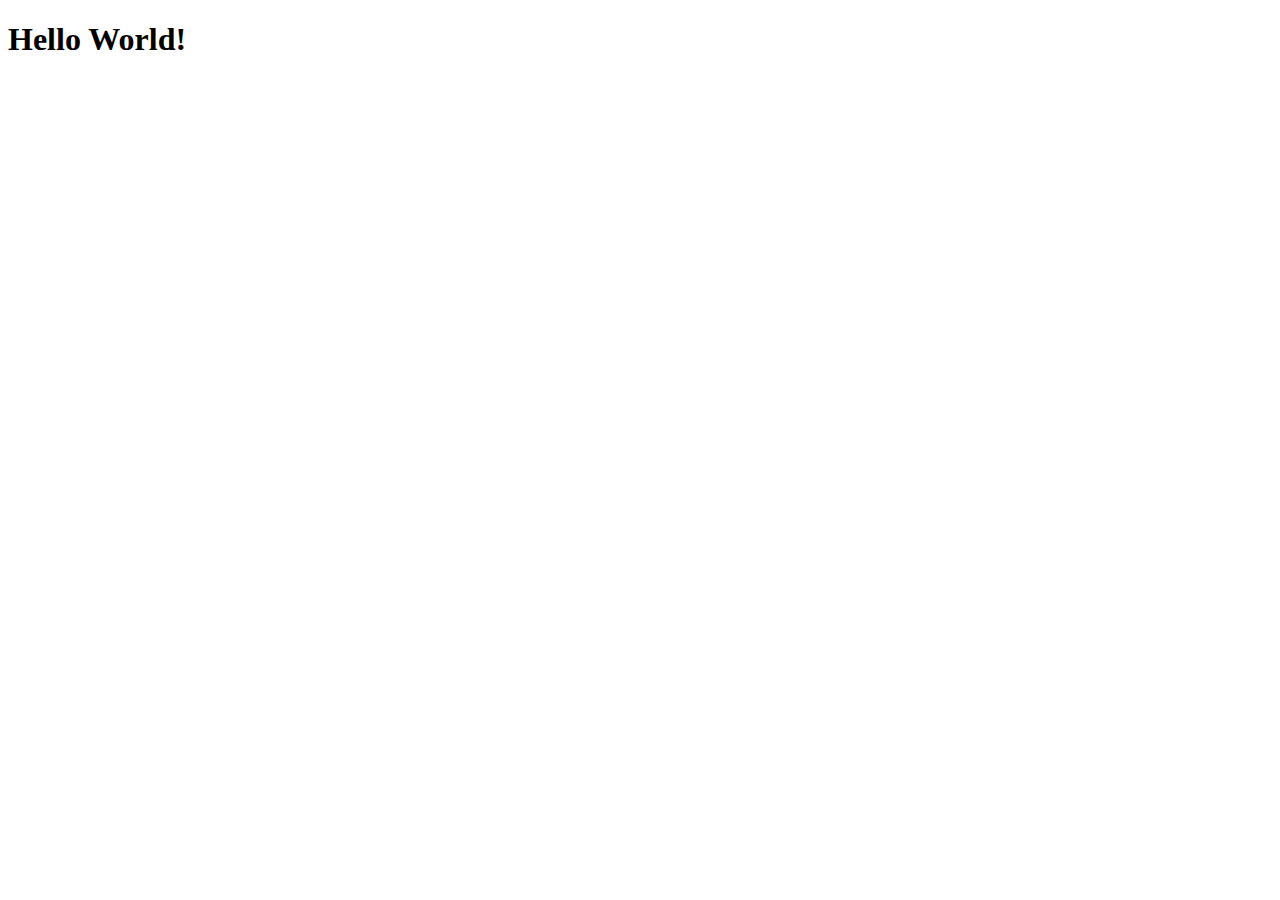
==== index.html @ 652b16c7 "Embeds correct YouTube video on the index page" ====
<!DOCTYPE html>
<html lang="en">
<head>
  <meta charset="utf-8">
  <meta name="Description" content="INF 7420 Project">
  <meta name="viewport" content="width=device-width, initial-scale=1">
  <title>Document</title>
</head>
<body>
  <h1>Hello World!</h1>
  <iframe width="560" height="315" src="https://www.youtube.com/embed/gEyj0GQFSw4" frameborder="0" allow="autoplay; encrypted-media" allowfullscreen></iframe>
</body>
</html>
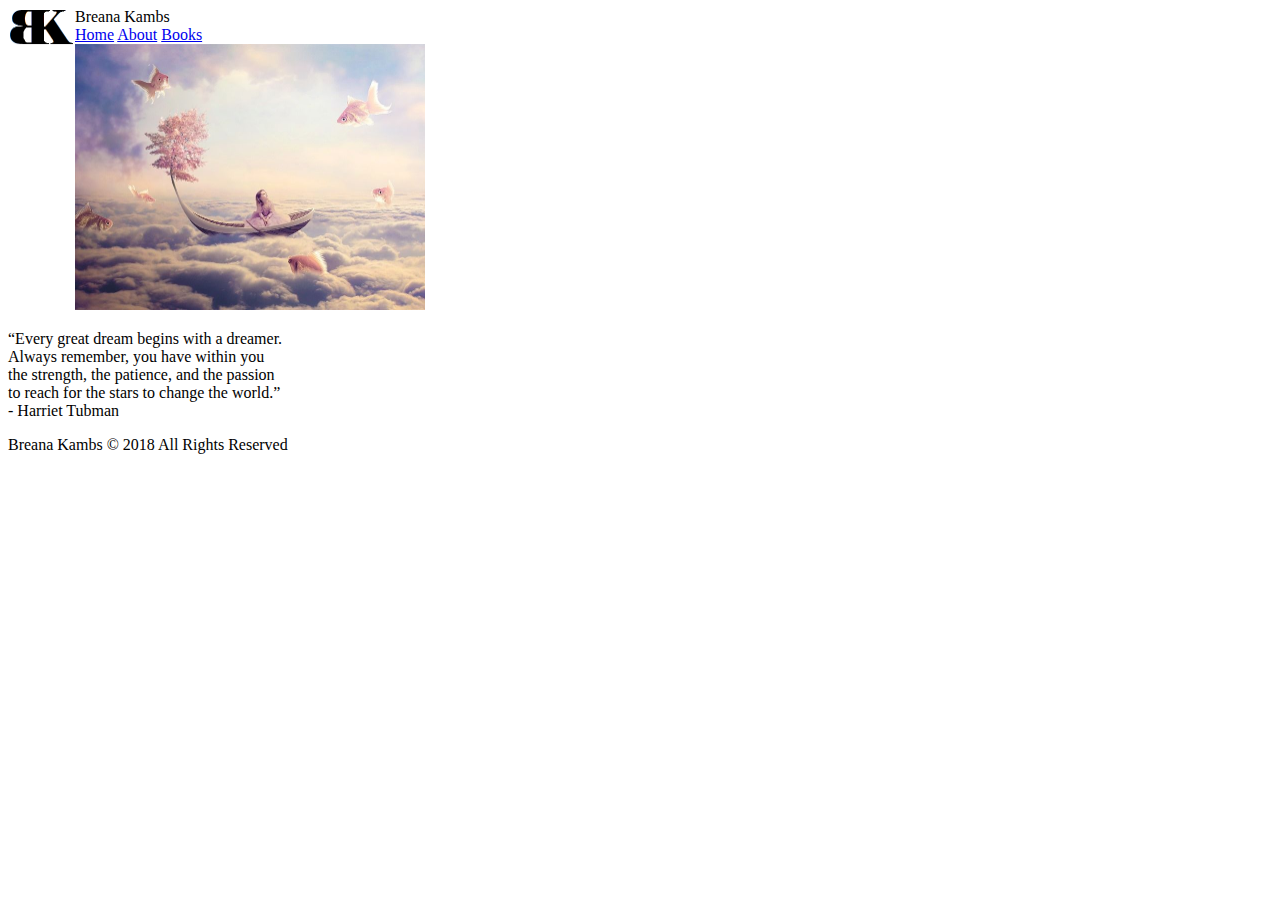
==== commit 5a4bf67a: "Merge pull request #5 from INF7420/html" ====
--- a/index.html
+++ b/index.html
@@ -4,10 +4,21 @@
   <meta charset="utf-8">
   <meta name="Description" content="INF 7420 Project">
   <meta name="viewport" content="width=device-width, initial-scale=1">
-  <title>Document</title>
+  <title>Breana Kambs Official Website</title>
+  <link rel="shortcut icon" type="image/png" href="images/favicon.png">
+  <link rel="stylesheet" href="styles.css">
 </head>
 <body>
-  <h1>Hello World!</h1>
-  <iframe width="560" height="315" src="https://www.youtube.com/embed/gEyj0GQFSw4" frameborder="0" allow="autoplay; encrypted-media" allowfullscreen></iframe>
-</body>
+  <header><img src="images/Kambs-Logo.png" alt="Kambs-Logo" width="67" height="38" align="left" align="middle" />
+    Breana Kambs</header>
+  <nav><a href="index.html">Home</a>
+     <a href="about.html">About</a>
+     <a href="books.html">Books</a>
+    </nav>
+    <main>
+    <img src="images/dream.jpg" alt="Dream" width="350" height="266" />
+    <p><q>Every great dream begins with a dreamer.<br />Always remember, you have within you <br />the strength, the patience, and the passion <br />to reach for the stars to change the world.</q><br />- Harriet Tubman
+    </main>
+      <footer> Breana Kambs &copy; 2018 All Rights Reserved </footer>
+    </body>
 </html>
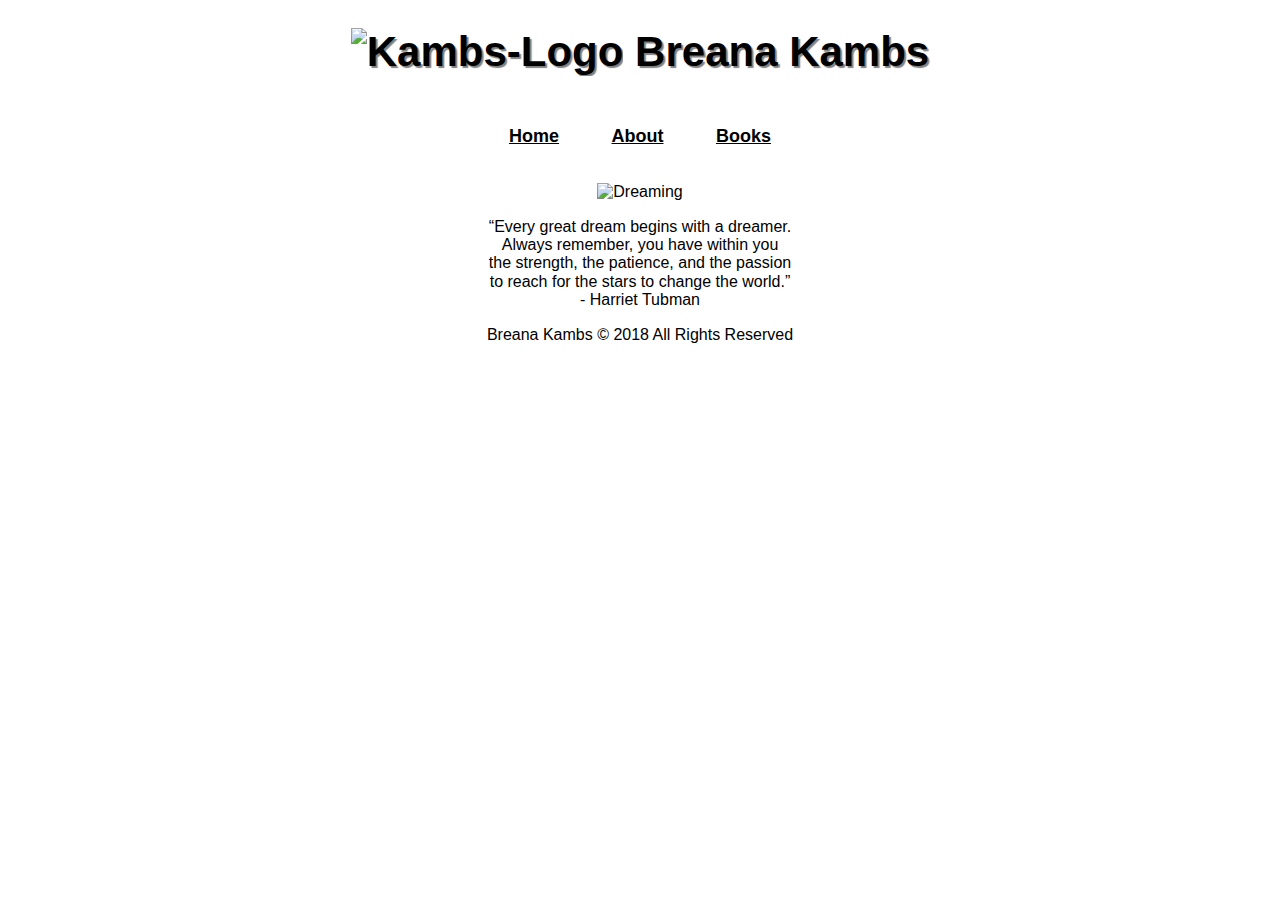
==== commit 1270b3f8: "I added backup files to my Kambs-project folder." ====
--- a/index.html
+++ b/index.html
@@ -1,24 +1,26 @@
 <!DOCTYPE html>
 <html lang="en">
-<head>
-  <meta charset="utf-8">
-  <meta name="Description" content="INF 7420 Project">
-  <meta name="viewport" content="width=device-width, initial-scale=1">
-  <title>Breana Kambs Official Website</title>
-  <link rel="shortcut icon" type="image/png" href="images/favicon.png">
-  <link rel="stylesheet" href="styles.css">
-</head>
+    <head>
+        <meta charset="utf-8">
+        <meta name="Description" content="INF 7420 Project">
+        <meta name="viewport" content="width=device-width, initial-scale=1">
+        <title>Breana Kambs Official Website</title>
+        <link rel="shortcut icon" type="image/png" href="images/favicon.ico">
+        <link rel="stylesheet" href="https://cdnjs.cloudflare.com/ajax/libs/modern-normalize/0.5.0/modern-normalize.min.css">
+        <link rel="stylesheet" href="styles.css">
+    </head>
 <body>
-  <header><img src="images/Kambs-Logo.png" alt="Kambs-Logo" width="67" height="38" align="left" align="middle" />
-    Breana Kambs</header>
-  <nav><a href="index.html">Home</a>
-     <a href="about.html">About</a>
-     <a href="books.html">Books</a>
-    </nav>
+  <header><h1><img src="images/Kambs-Logo.png" alt="Kambs-Logo" width="67" height="38"/>
+    Breana Kambs</h1></header>
+     <nav><ul>
+        <li><a href="index.html"><h3>Home</h3></a></li>
+        <li><a href="about.html"><h3>About</h3></a></li>
+        <li><a href="books.html"><h3>Books</h3></a></li>
+      </ul></nav>
     <main>
-    <img src="images/dream.jpg" alt="Dream" width="350" height="266" />
-    <p><q>Every great dream begins with a dreamer.<br />Always remember, you have within you <br />the strength, the patience, and the passion <br />to reach for the stars to change the world.</q><br />- Harriet Tubman
+        <figure> <img src="images/dreaming.jpg" alt="Dreaming" width="184" height="260"/> </figure>
+        <p><q>Every great dream begins with a dreamer.<br />Always remember, you have within you <br />the strength, the patience, and the passion <br />to reach for the stars to change the world.</q><br />- Harriet Tubman
     </main>
-      <footer> Breana Kambs &copy; 2018 All Rights Reserved </footer>
-    </body>
-</html>
+    <footer> Breana Kambs &copy; 2018 All Rights Reserved </footer>
+</body>
+</html>--- a/styles.css
+++ b/styles.css
@@ -0,0 +1,14 @@
+body {font-family: Verdana, Arial, sans-serif;
+    font-size: 16px;
+    background-color: white;}
+h1 {font-size: 42px;}
+h2 {font-size: 24px;}
+h3 {font-size: 18px;}
+header {text-align: center; text-shadow: 2px 2px 1px #808080;}
+nav {border: black 2px}
+a {color: black;}
+ul {width: 720px; padding: 1px; margin: 0px auto 0px auto; text-align: center;}
+li {display: inline-block; margin: 2px 24px 2px 24px; border: 1x solid black}
+main {text-align: center;}
+p {font-family: "Comic Sans MS", cursive, sans-serif}
+footer {font-family: Verdana, Arial, sans-serif; vertical-align: bottom; text-align: center}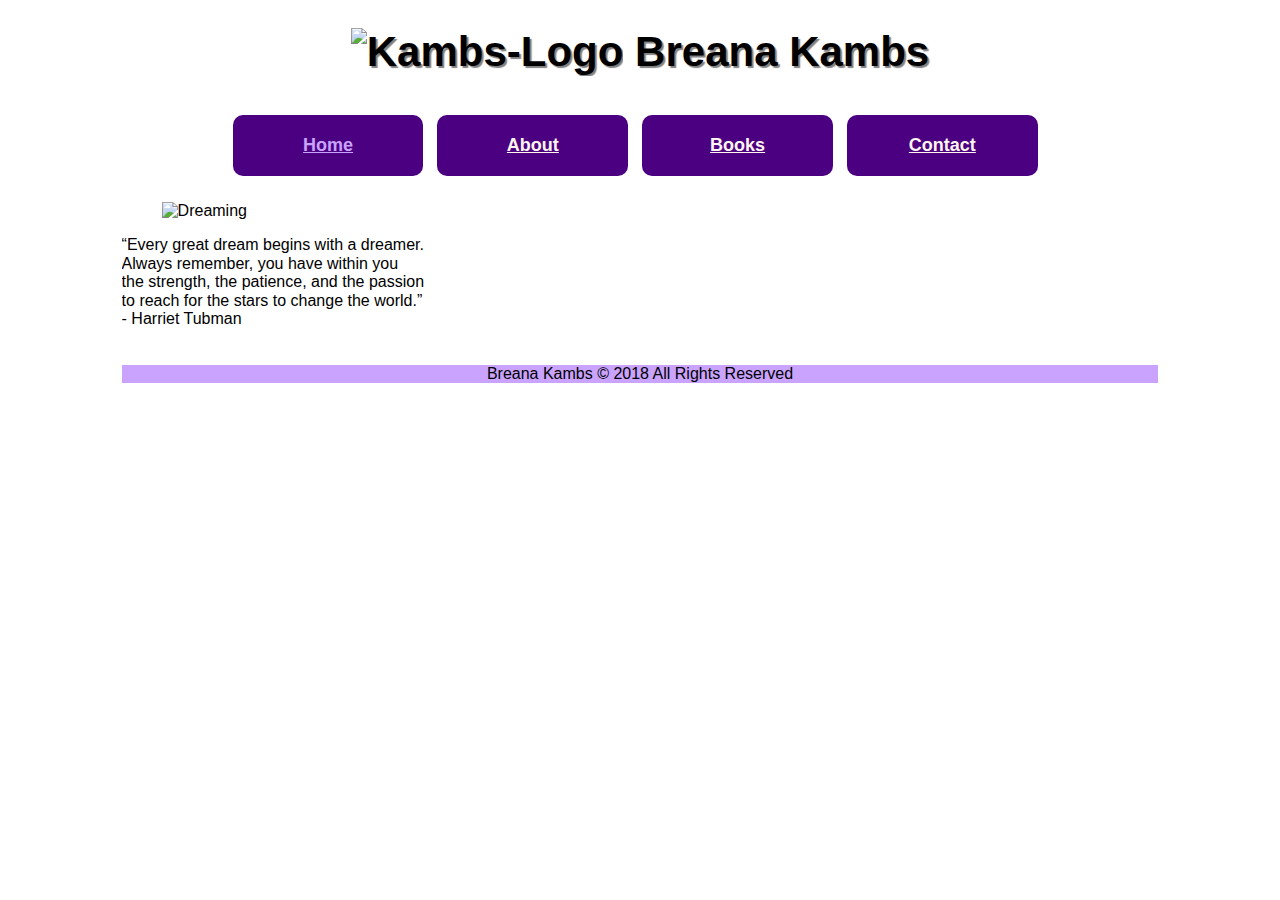
==== commit 6ef62963: "I am continuing to perfect the HTML and CSS." ====
--- a/index.html
+++ b/index.html
@@ -9,18 +9,22 @@
         <link rel="stylesheet" href="https://cdnjs.cloudflare.com/ajax/libs/modern-normalize/0.5.0/modern-normalize.min.css">
         <link rel="stylesheet" href="styles.css">
     </head>
-<body>
-  <header><h1><img src="images/Kambs-Logo.png" alt="Kambs-Logo" width="67" height="38"/>
-    Breana Kambs</h1></header>
-     <nav><ul>
-        <li><a href="index.html"><h3>Home</h3></a></li>
-        <li><a href="about.html"><h3>About</h3></a></li>
-        <li><a href="books.html"><h3>Books</h3></a></li>
-      </ul></nav>
-    <main>
-        <figure> <img src="images/dreaming.jpg" alt="Dreaming" width="184" height="260"/> </figure>
-        <p><q>Every great dream begins with a dreamer.<br />Always remember, you have within you <br />the strength, the patience, and the passion <br />to reach for the stars to change the world.</q><br />- Harriet Tubman
-    </main>
-    <footer> Breana Kambs &copy; 2018 All Rights Reserved </footer>
-</body>
+    <body>
+        <div id="header">
+            <h1><img src="images/Kambs-Logo.png" alt="Kambs-Logo" width="67" height="38"/> Breana Kambs</h1>
+        </div>
+        <div id="nav">
+            <ul>
+                <li><a class="active" href="index.html"><h3>Home</h3></a></li>
+                <li><a href="about.html"><h3>About</h3></a></li>
+                <li><a href="books.html"><h3>Books</h3></a></li>
+                <li><a href="contact.html"><h3>Contact</h3></h3></a></li>
+            </ul></nav>
+        <div id="content">
+            <figure> <img src="images/dreaming.jpg" alt="Dreaming" width="368" height="520"/> </figure>
+            <p><q>Every great dream begins with a dreamer.<br />Always remember, you have within you <br />the strength, the patience, and the passion <br />to reach for the stars to change the world.</q><br />- Harriet Tubman
+        </div>
+        <div id="footer"> <p>Breana Kambs &copy; 2018 All Rights Reserved</p>
+        </div>
+    </body>
 </html>--- a/styles.css
+++ b/styles.css
@@ -1,14 +1,77 @@
-body {font-family: Verdana, Arial, sans-serif;
+body {width: 90%;
+    margin: 0 auto;
+    align-content: center;
+    font-family: Verdana, Arial, sans-serif;
     font-size: 16px;
     background-color: white;}
+#content {overflow:auto;}
+#nav {margin: 1% 5% 10% 5%;}
+.a-image1, .a-desc1 {
+    width: 48%;
+    float: left;
+    margin: 1%;}
+.a-desc1 {margin-right: 0%;}
+.a-image2, .a-desc2 {
+    width: 48%;
+    float: left;
+    margin: 1%;}
+.a-desc2 {margin-right: 0%;}
+.b-image1, .b-image2, .b-image3 {
+    width: 30%;
+    float: left;
+    margin: 1% 2%;}
+.b-image3 {margin-right: 0%;}
+.b-desc1, .b-desc2, .b-desc3 {
+    width: 30%;
+    float: left;
+    margin: 1% 2%;}
+.b-desc3 {margin-right: 0%;}
 h1 {font-size: 42px;}
 h2 {font-size: 24px;}
 h3 {font-size: 18px;}
-header {text-align: center; text-shadow: 2px 2px 1px #808080;}
-nav {border: black 2px}
-a {color: black;}
-ul {width: 720px; padding: 1px; margin: 0px auto 0px auto; text-align: center;}
-li {display: inline-block; margin: 2px 24px 2px 24px; border: 1x solid black}
-main {text-align: center;}
-p {font-family: "Comic Sans MS", cursive, sans-serif}
-footer {font-family: Verdana, Arial, sans-serif; vertical-align: bottom; text-align: center}+img.medium {
+    border: solid black;
+    width: 75%;
+    height: 75%;}
+img.small {
+    width: 50%;
+    height: 50%;}
+#header {text-align: center; 
+        text-shadow: 2px 2px 1px #808080;}
+ul {width: 94%; 
+    padding: 1%; 
+    margin: 0% auto 0% auto; 
+    text-align: center;}
+li {width: 20%;
+    background-color: #4b0082;
+    color: #FFF5EE;
+    text-align: center;
+    display: inline-block;
+    margin-right: 1%; 
+    border: 2px;
+    padding: 2px;
+    border-radius: 10px;
+    -moz-border-radius: 10px;
+    -webkit-border-radius: 10px; 
+    font-family: Verdana, Arial, sans-serif;} 
+a {color: #FFF5EE;}
+.active { 
+    color: #caa3ff;}
+.form-input {
+        width: 50%; 
+        padding: 2% 5%; 
+        margin: 2% 0%;            
+        box-sizing: border-box;
+        text-align: center, center;}
+    input [type=text]:hover {border-color: #4B0082;}
+    input [type=email]:hover {border-color: #4B0082;}
+    input [name=message]:hover {border-color: #4B0082;}
+    input [type=submit]:hover {border-color: #4B0082;}
+#footer {box-align: bottom fixed;
+        width: 100%;
+        height: 10e; 
+        text-align: center;    
+        background: #caa3ff; 
+        margin: auto 0%;
+        margin-top: 2%;
+        font-family: Verdana, Arial, sans-serif;}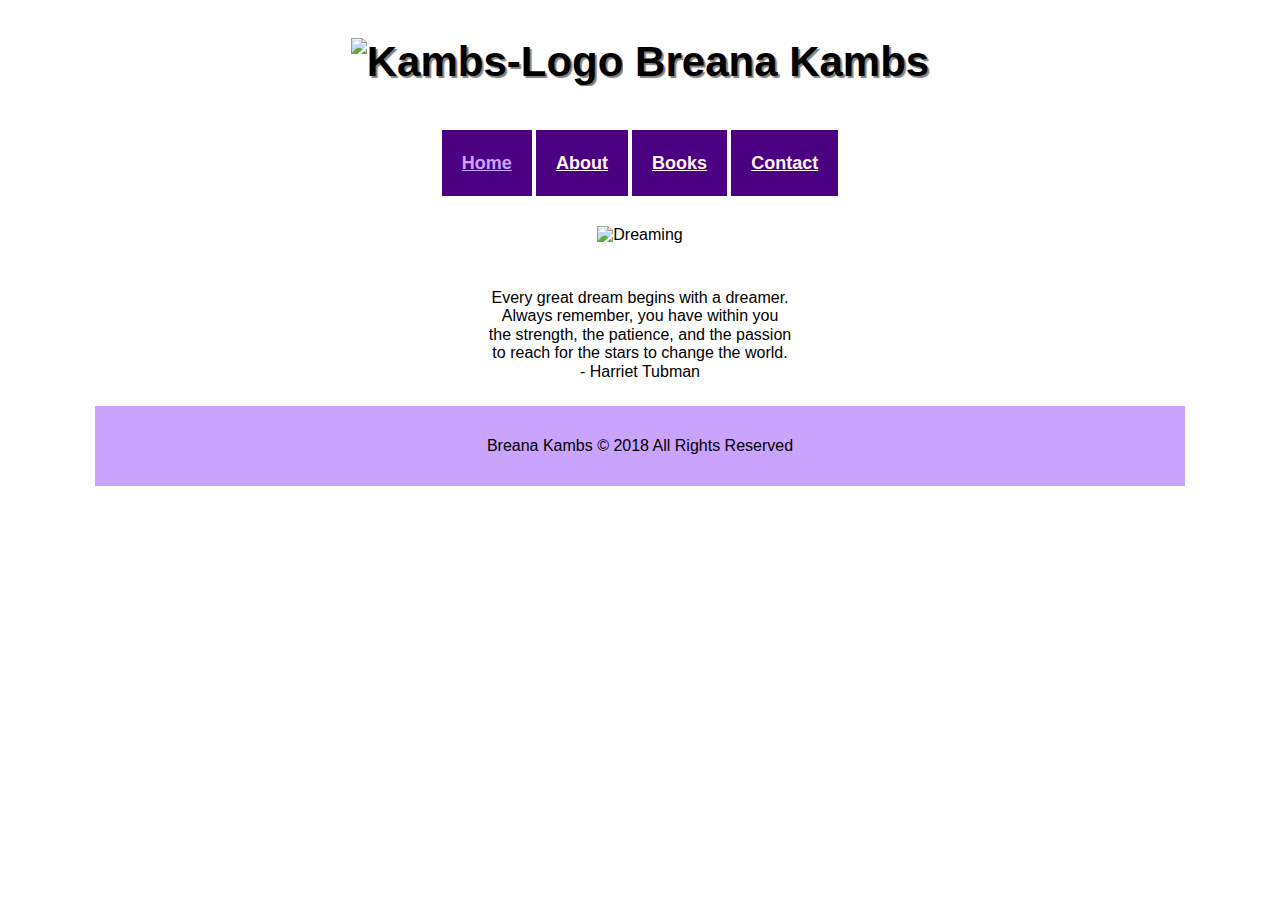
==== commit e2c20611: "I revised the structure of my HTML in preparation for making the site responsive." ====
--- a/index.html
+++ b/index.html
@@ -1,30 +1,33 @@
 <!DOCTYPE html>
 <html lang="en">
-    <head>
-        <meta charset="utf-8">
-        <meta name="Description" content="INF 7420 Project">
-        <meta name="viewport" content="width=device-width, initial-scale=1">
-        <title>Breana Kambs Official Website</title>
-        <link rel="shortcut icon" type="image/png" href="images/favicon.ico">
-        <link rel="stylesheet" href="https://cdnjs.cloudflare.com/ajax/libs/modern-normalize/0.5.0/modern-normalize.min.css">
-        <link rel="stylesheet" href="styles.css">
-    </head>
-    <body>
-        <div id="header">
-            <h1><img src="images/Kambs-Logo.png" alt="Kambs-Logo" width="67" height="38"/> Breana Kambs</h1>
-        </div>
-        <div id="nav">
-            <ul>
-                <li><a class="active" href="index.html"><h3>Home</h3></a></li>
-                <li><a href="about.html"><h3>About</h3></a></li>
-                <li><a href="books.html"><h3>Books</h3></a></li>
-                <li><a href="contact.html"><h3>Contact</h3></h3></a></li>
-            </ul></nav>
-        <div id="content">
-            <figure> <img src="images/dreaming.jpg" alt="Dreaming" width="368" height="520"/> </figure>
-            <p><q>Every great dream begins with a dreamer.<br />Always remember, you have within you <br />the strength, the patience, and the passion <br />to reach for the stars to change the world.</q><br />- Harriet Tubman
-        </div>
-        <div id="footer"> <p>Breana Kambs &copy; 2018 All Rights Reserved</p>
-        </div>
-    </body>
+<head>
+    <meta charset="utf-8">
+    <meta name="Description" content="INF 7420 Project">
+    <meta name="viewport" content="width=device-width, initial-scale=1">
+    <title>Breana Kambs Official Website</title>
+    <link rel="shortcut icon" type="image/png" href="images/favicon.ico">
+    <link rel="stylesheet" href="https://cdnjs.cloudflare.com/ajax/libs/modern-normalize/0.5.0/modern-normalize.min.css">
+    <link rel="stylesheet" href="styles.css">
+</head>
+<body>
+    <div class="header">
+        <h1><img src="images/Kambs-Logo.png" alt="Kambs-Logo" width="67" height="38"/> Breana Kambs</h1>
+    </div>
+    <nav>
+    <div class="nav">
+        <ul>
+            <li><a class="active" href="index.html"><h3>Home</h3></a></li>
+            <li><a href="about.html"><h3>About</h3></a></li>
+            <li><a href="books.html"><h3>Books</h3></a></li>
+            <li><a href="contact.html"><h3>Contact</h3></h3></a></li>
+        </ul>
+    </div></nav>
+    <div class="main">
+        <img src="images/dreaming.jpg" alt="Dreaming" width="368" height="520"/>
+        <p><br>Every great dream begins with a dreamer. </br> Always remember, you have within you </br> the strength, the patience, and the passion </br> to reach for the stars to change the world. <br> - Harriet Tubman </p>
+    </div>
+    <div class="footer">
+        <p>Breana Kambs &copy; 2018 All Rights Reserved</p>
+    </div>
+</body>
 </html>--- a/styles.css
+++ b/styles.css
@@ -1,77 +1,82 @@
-body {width: 90%;
-    margin: 0 auto;
-    align-content: center;
-    font-family: Verdana, Arial, sans-serif;
-    font-size: 16px;
-    background-color: white;}
-#content {overflow:auto;}
-#nav {margin: 1% 5% 10% 5%;}
-.a-image1, .a-desc1 {
-    width: 48%;
-    float: left;
-    margin: 1%;}
-.a-desc1 {margin-right: 0%;}
-.a-image2, .a-desc2 {
-    width: 48%;
-    float: left;
-    margin: 1%;}
-.a-desc2 {margin-right: 0%;}
-.b-image1, .b-image2, .b-image3 {
-    width: 30%;
-    float: left;
-    margin: 1% 2%;}
-.b-image3 {margin-right: 0%;}
-.b-desc1, .b-desc2, .b-desc3 {
-    width: 30%;
-    float: left;
-    margin: 1% 2%;}
-.b-desc3 {margin-right: 0%;}
 h1 {font-size: 42px;}
 h2 {font-size: 24px;}
 h3 {font-size: 18px;}
-img.medium {
-    border: solid black;
-    width: 75%;
-    height: 75%;}
-img.small {
+body {
+    font-family: Verdana, Arial, sans-serif;
+    padding: 0;
+    margin: 0;
+    background-color: white;
+    max-width: 1100px;
+    padding: 5px;
+    margin: 5px auto;}
+img {
+    max-width: 100%;
+    height: auto;
+    margin: 0 0 10px 0;}
+.header {
+    text-align: center; 
+    text-shadow: 2px 2px 1px #808080;}
+.nav ul {
+    padding: 5px; 
+    margin: 1px auto 1px auto; 
+    font-size: 93%;
+    text-align: center;
+    color: #FFF5EE;
+    font-family: Verdana, Arial, sans-serif;}
+.nav ul li {
+    display: inline-block; 
+    margin: 0px auto 0px auto;
+    padding: 5px 20px;
+    background-color: #4B0082;}
+.nav ul li a:link {
+    color: #FFF5EE;}
+.nav ul li a.active { 
+    color: #caa3ff;}
+div.main {
+    text-align: center;
+    margin: 25px;}
+div.my-crazy-cats-summary, div.super-banana-summary {
+    text-align: left;
+    width: 47.5%;
+    float: left;
+    margin-right: 5%;
+    margin-bottom: 25px;}
+div.my-crazy-cats, div.super-banana {
+    border: 2px solid black;
+    width: 47.5%;
+    float: left;
+    margin-right: 5%;
+    margin-bottom: 25px;}
+div.unicorn-party-summary, div.endless-questions-summary {
+    text-align: left;
+    width: 47.5%;
+    margin-bottom: 25px;
+    display: inline-block;}
+div.unicorn-party, div.endless-questions {
+    border: 2px solid black;
+    width: 47.5%;
+    margin-bottom: 25px;
+    display: inline-block;}
+div.bio-image, div.award-image {
+    width: 45%;
+    float: left;
+    margin-right: 5%;}
+div.bio, div.awards {
+    text-align: left;
     width: 50%;
-    height: 50%;}
-#header {text-align: center; 
-        text-shadow: 2px 2px 1px #808080;}
-ul {width: 94%; 
-    padding: 1%; 
-    margin: 0% auto 0% auto; 
-    text-align: center;}
-li {width: 20%;
-    background-color: #4b0082;
-    color: #FFF5EE;
-    text-align: center;
-    display: inline-block;
-    margin-right: 1%; 
-    border: 2px;
-    padding: 2px;
-    border-radius: 10px;
-    -moz-border-radius: 10px;
-    -webkit-border-radius: 10px; 
-    font-family: Verdana, Arial, sans-serif;} 
-a {color: #FFF5EE;}
-.active { 
-    color: #caa3ff;}
+    display: inline-block;}
 .form-input {
-        width: 50%; 
-        padding: 2% 5%; 
-        margin: 2% 0%;            
-        box-sizing: border-box;
-        text-align: center, center;}
-    input [type=text]:hover {border-color: #4B0082;}
-    input [type=email]:hover {border-color: #4B0082;}
-    input [name=message]:hover {border-color: #4B0082;}
-    input [type=submit]:hover {border-color: #4B0082;}
-#footer {box-align: bottom fixed;
-        width: 100%;
-        height: 10e; 
-        text-align: center;    
-        background: #caa3ff; 
-        margin: auto 0%;
-        margin-top: 2%;
-        font-family: Verdana, Arial, sans-serif;}+    width: 50%; 
+    padding: 2% 5%; 
+    margin: 2% 0%;            
+    box-sizing: border-box;
+    text-align: center, center;}
+        input [type=text]:hover {border-color: #4B0082;}
+        input [type=email]:hover {border-color: #4B0082;}
+        input [name=message]:hover {border-color: #4B0082;}
+        input [type=submit]:hover {border-color: #4B0082;}
+div.footer {   
+    background: #caa3ff; 
+    color: black;
+    padding: 15px 0;
+    text-align: center;}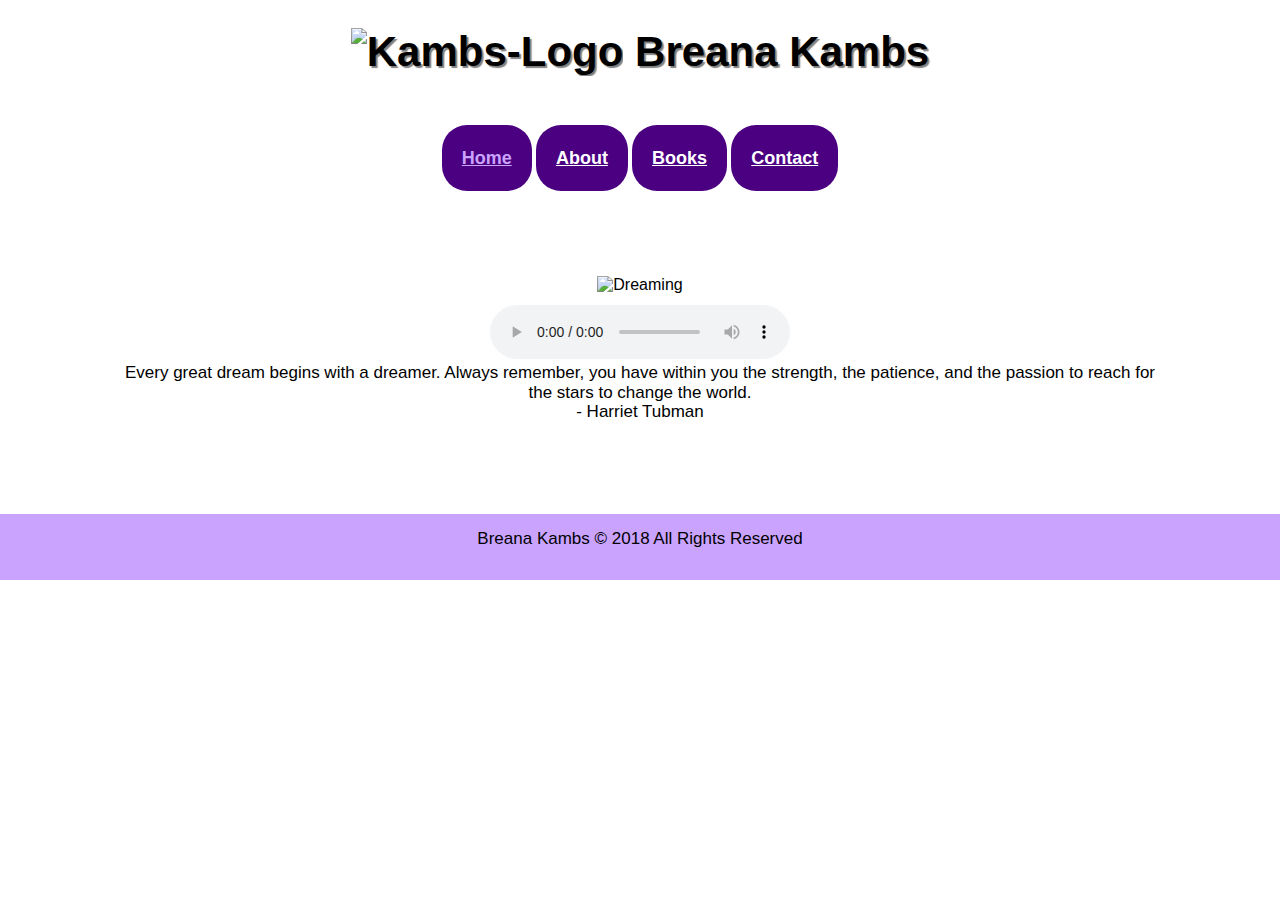
==== commit 7dd99e82: "I used CSS to creative a responsive website. I embedded music to my home page." ====
--- a/index.html
+++ b/index.html
@@ -8,26 +8,33 @@
     <link rel="shortcut icon" type="image/png" href="images/favicon.ico">
     <link rel="stylesheet" href="https://cdnjs.cloudflare.com/ajax/libs/modern-normalize/0.5.0/modern-normalize.min.css">
     <link rel="stylesheet" href="styles.css">
+    <link rel="stylesheet" href="responsive.css" media="screen and (max-width: 900px)">
 </head>
 <body>
-    <div class="header">
+    <div class="header"><div class="webpage">
         <h1><img src="images/Kambs-Logo.png" alt="Kambs-Logo" width="67" height="38"/> Breana Kambs</h1>
-    </div>
+    </div></div>
     <nav>
-    <div class="nav">
-        <ul>
+    <div class="nav"><div class="webpage">
+        <ul class="clearfix">
             <li><a class="active" href="index.html"><h3>Home</h3></a></li>
             <li><a href="about.html"><h3>About</h3></a></li>
             <li><a href="books.html"><h3>Books</h3></a></li>
             <li><a href="contact.html"><h3>Contact</h3></h3></a></li>
         </ul>
-    </div></nav>
-    <div class="main">
-        <img src="images/dreaming.jpg" alt="Dreaming" width="368" height="520"/>
-        <p><br>Every great dream begins with a dreamer. </br> Always remember, you have within you </br> the strength, the patience, and the passion </br> to reach for the stars to change the world. <br> - Harriet Tubman </p>
-    </div>
-    <div class="footer">
+    </div></div></nav>
+    <div class="main"><div class="webpage">
+        <img src="images/dreaming.jpg" alt="Dreaming"/>
+        <div class="audio">
+            <audio controls>
+                <source src="Relax-Music-Sparkle-Martin-Gauffin.mp3" type="audio/mpeg">      
+            Your browser does not support the audio element.
+            </audio>
+        </div>
+        <p>Every great dream begins with a dreamer. Always remember, you have within you the strength, the patience, and the passion to reach for the stars to change the world. <br> - Harriet Tubman </p>
+    </div></div>
+    <div class="footer"><div class="webpage">
         <p>Breana Kambs &copy; 2018 All Rights Reserved</p>
-    </div>
+    </div></div>
 </body>
 </html>--- a/styles.css
+++ b/styles.css
@@ -1,18 +1,23 @@
 h1 {font-size: 42px;}
 h2 {font-size: 24px;}
 h3 {font-size: 18px;}
+p {
+    font-size: 17px;
+    margin: 0 0 1em 0;
+    padding: 0;}
 body {
     font-family: Verdana, Arial, sans-serif;
     padding: 0;
     margin: 0;
-    background-color: white;
-    max-width: 1100px;
-    padding: 5px;
-    margin: 5px auto;}
+    background-color: white;}
 img {
     max-width: 100%;
     height: auto;
     margin: 0 0 10px 0;}
+.webpage {
+    max-width: 1100px;
+    padding: 0 25px;
+    margin: 0 auto;}
 .header {
     text-align: center; 
     text-shadow: 2px 2px 1px #808080;}
@@ -21,19 +26,21 @@
     margin: 1px auto 1px auto; 
     font-size: 93%;
     text-align: center;
-    color: #FFF5EE;
     font-family: Verdana, Arial, sans-serif;}
 .nav ul li {
     display: inline-block; 
-    margin: 0px auto 0px auto;
+    margin: 5px auto 5px auto;
     padding: 5px 20px;
-    background-color: #4B0082;}
+    background-color: #4B0082;
+    color: white;
+    border-radius: 25px;}
 .nav ul li a:link {
-    color: #FFF5EE;}
+    color: white;}
 .nav ul li a.active { 
     color: #caa3ff;}
 div.main {
     text-align: center;
+    padding: 50px 0;
     margin: 25px;}
 div.my-crazy-cats-summary, div.super-banana-summary {
     text-align: left;
@@ -57,13 +64,21 @@
     width: 47.5%;
     margin-bottom: 25px;
     display: inline-block;}
-div.bio-image, div.award-image {
-    width: 45%;
+div.bio-image {
+    width: 37.5%;
     float: left;
-    margin-right: 5%;}
-div.bio, div.awards {
+    margin-right: 5%;
+    margin-bottom: 15px;}
+div.bio {
     text-align: left;
-    width: 50%;
+    width: 57.5%;
+    margin-bottom: 15px;
+    display: inline-block;}
+div.awards {
+    text-align: center;
+    width: 85%;
+    margin-top: 15px;
+    margin-bottom: 15px;
     display: inline-block;}
 .form-input {
     width: 50%; 
--- a/responsive.css
+++ b/responsive.css
@@ -0,0 +1,24 @@
+div.nav ul li {
+    width: 25%;}
+div.bio-image {
+    clear: both;
+    float: none;
+    width: auto;
+    padding: 20px 0 0 0;}
+div.bio {
+    clear: both;
+    float: none;
+    width: auto;
+    padding: 20px 0 0 0;}
+@media screen and (max-width: 620px) {
+    div.nav ul li {
+        width: 33%;}}
+@media screen and (max-width: 500px) {
+    div.nav ul li {
+        width: 50%;
+        font-size: 85%}
+    div.mobile-collapse {
+        font-size: 85%;
+        width: auto;
+        float: none;
+        margin-right: 0;}}
